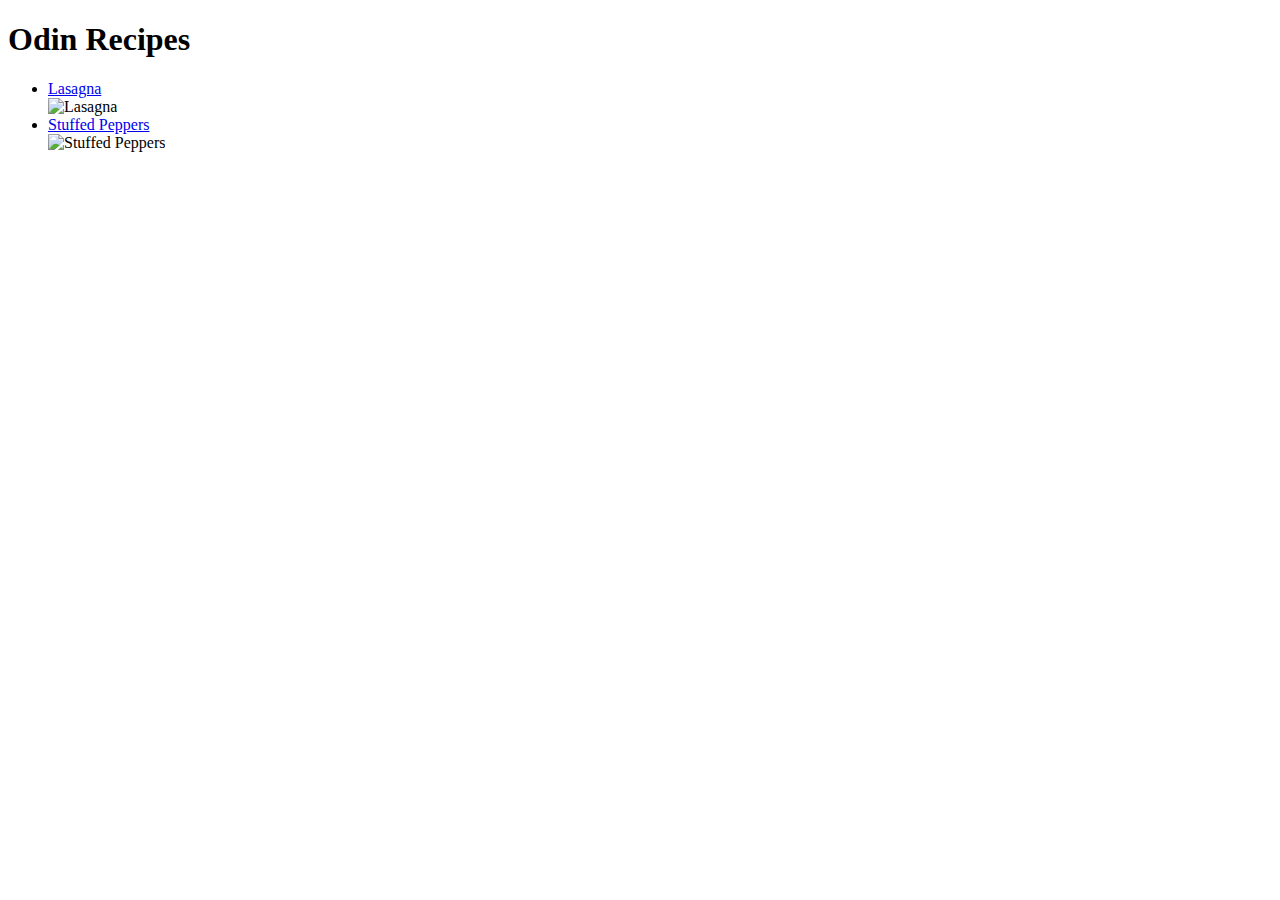
==== index.html @ c683ad6f "created html files for recipe site" ====
<!DOCTYPE html>
<html lang="en">
<head>
    <meta charset="UTF-8">
    <meta name="viewport" content="width=device-width, initial-scale=1.0">
    <title>Odin Recipes</title>
</head>
<body>
    

    <h1>Odin Recipes</h1>

    <ul>
        <li><a href="recipes/lasagna.html">Lasagna</a></li>
        <img src="/odin-recipes/recipes/Classic-Lasagna-14-scaled.jpg" alt="Lasagna" width="300px">
        <li><a href="recipes/stuffed-peppers.html">Stuffed Peppers</a></li>
        <img src="/odin-recipes/recipes/Stuffed-Peppers-Recipe-SQ.jpg" alt="Stuffed Peppers" width="300px">
    </ul>

    

</body>
</html>
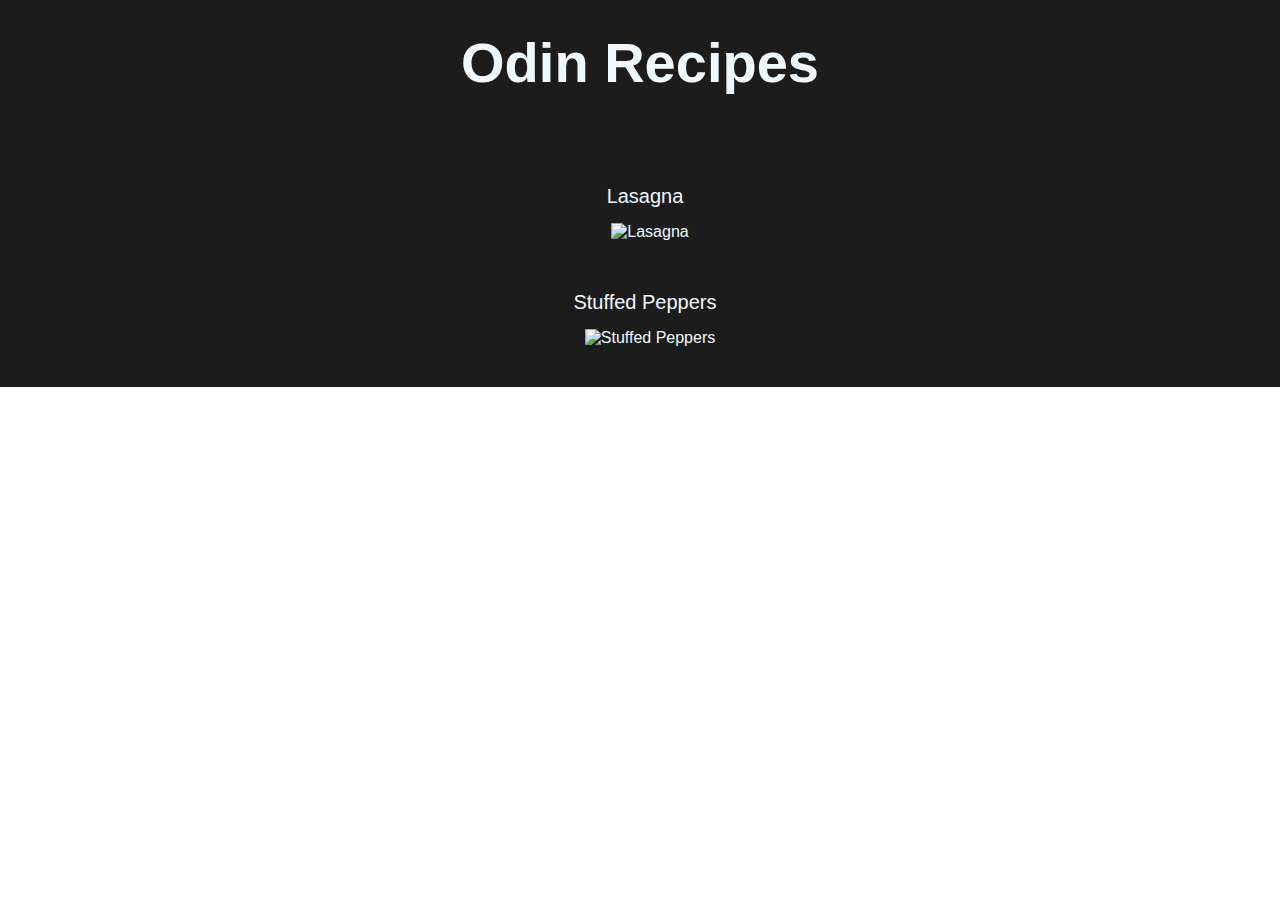
==== commit a24b86f6: "added styles file and styled index file" ====
--- a/index.html
+++ b/index.html
@@ -3,21 +3,25 @@
 <head>
     <meta charset="UTF-8">
     <meta name="viewport" content="width=device-width, initial-scale=1.0">
+    <link rel="stylesheet" href="styles.css">
     <title>Odin Recipes</title>
 </head>
 <body>
     
+    <div class="background">
 
-    <h1>Odin Recipes</h1>
+        <div class="title">
+            <h1>Odin Recipes</h1>
+        </div>
 
-    <ul>
-        <li><a href="recipes/lasagna.html">Lasagna</a></li>
-        <img src="/odin-recipes/recipes/Classic-Lasagna-14-scaled.jpg" alt="Lasagna" width="300px">
-        <li><a href="recipes/stuffed-peppers.html">Stuffed Peppers</a></li>
-        <img src="/odin-recipes/recipes/Stuffed-Peppers-Recipe-SQ.jpg" alt="Stuffed Peppers" width="300px">
-    </ul>
+        <ul class="list">
+            <li><a href="recipes/lasagna.html">Lasagna</a></li>
+            <img src="/odin-recipes/recipes/Classic-Lasagna-14-scaled.jpg" alt="Lasagna" width="300px">
+            <li><a href="recipes/stuffed-peppers.html">Stuffed Peppers</a></li>
+            <img src="/odin-recipes/recipes/Stuffed-Peppers-Recipe-SQ.jpg" alt="Stuffed Peppers" width="300px">
+        </ul>
 
-    
+    </div>
 
 </body>
 </html>--- a/styles.css
+++ b/styles.css
@@ -0,0 +1,40 @@
+* {
+    margin: 0;
+    padding: 0;
+    font-family: Arial, Helvetica, sans-serif;
+    color: aliceblue;
+    text-align: center;
+}
+
+.background {
+    background-color: #1C1C1C;
+}
+
+.title {
+    padding: 30px;
+    font-size: 28px;
+    margin-bottom: 50px;
+}
+
+a {
+    text-decoration: none;
+    font-weight: 500;
+    font-size: 20px;
+}
+
+a:hover {
+    color: #4BA4F2;
+}
+
+li {
+    padding: 10px;
+    padding-left: 20px;
+}
+
+img {
+    padding-top: 5px;
+    padding-left: 20px;
+    padding-bottom: 40px;
+    
+}
+
